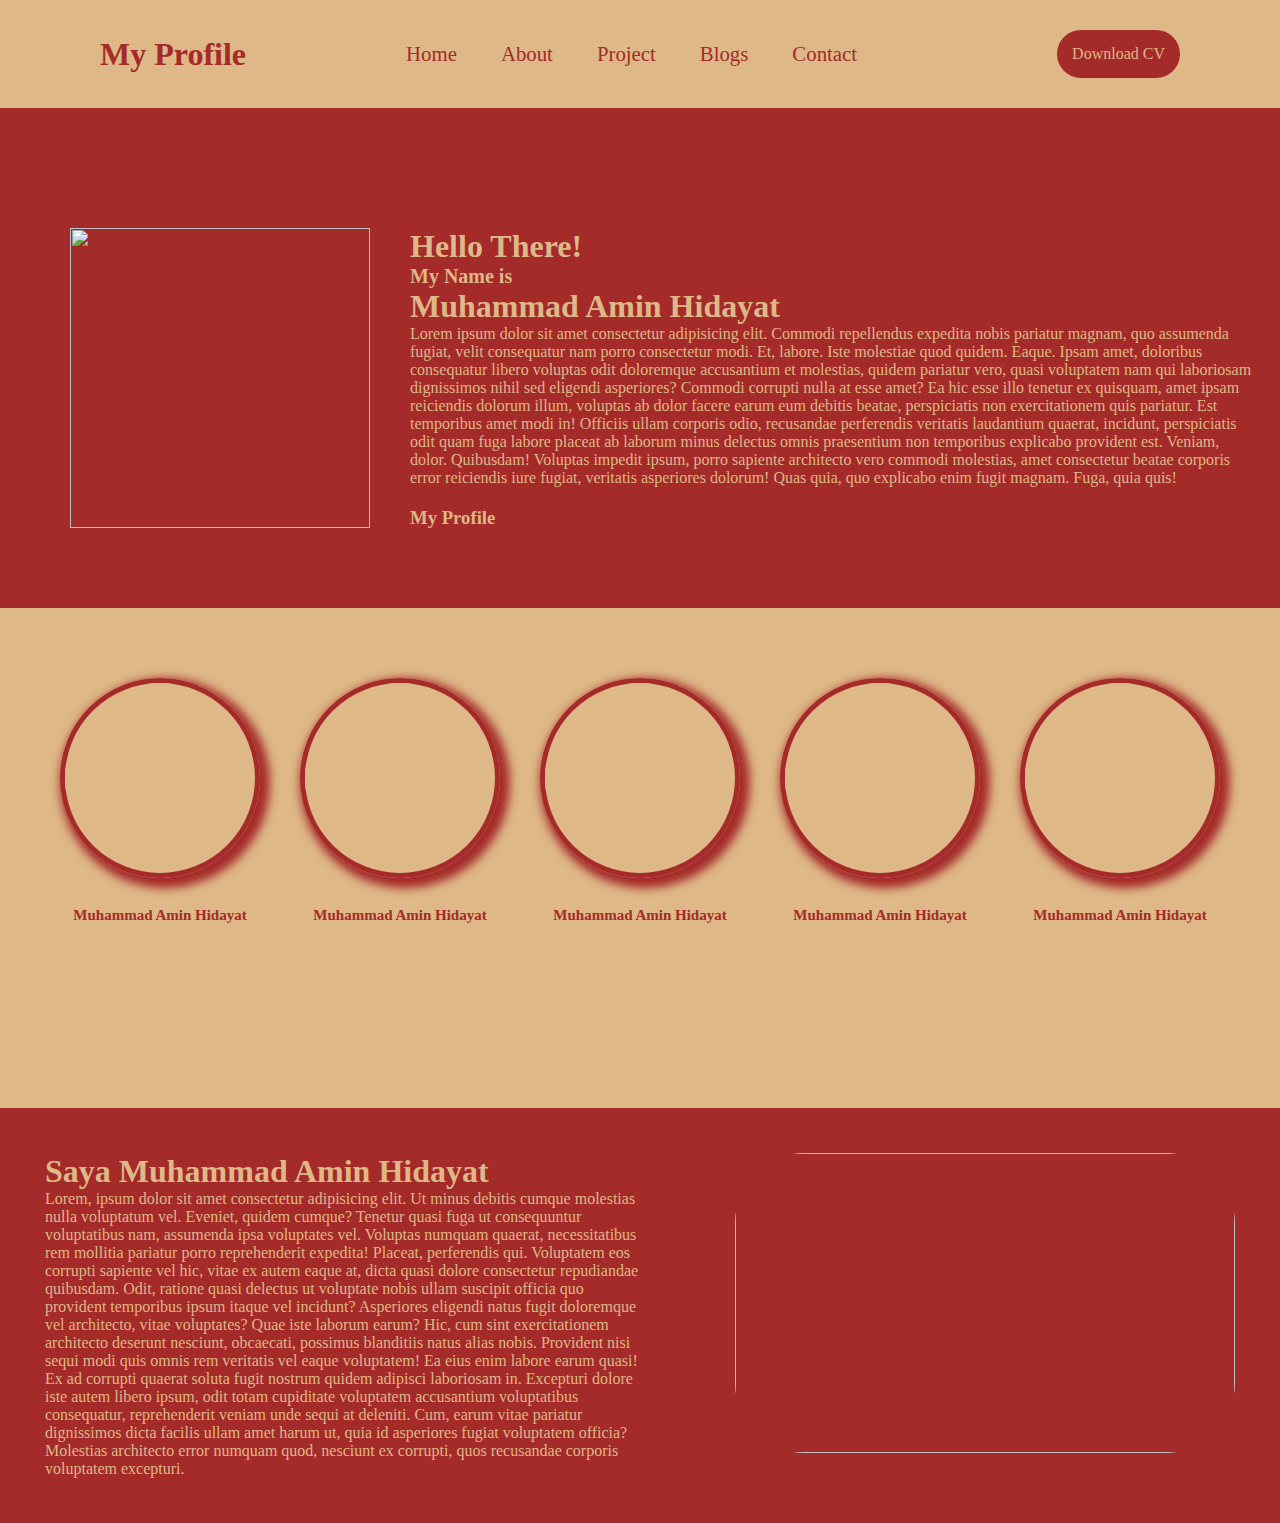
==== index.html @ 7252b3c2 "second commit" ====
<!DOCTYPE html>
<html lang="en">
<head>
    <meta charset="UTF-8">
    <meta name="viewport" content="width=device-width, initial-scale=1.0">
    <title>Document</title>
    <link rel="stylesheet" href="index.css">
    <link rel="stylesheet" href="https://cdnjs.cloudflare.com/ajax/libs/font-awesome/6.4.2/css/all.min.css">
</head>
<body>
    <header>
        <h2 class="logo"><span>My Profile</span></h2>
        <nav class="navbar">
          <a href="index.html">Home</a>
          <a href="#">About</a>
          <a href="project.html">Project</a>
          <a href="#">Blogs</a>
          <a href="#">Contact</a>
        </nav>
        <a href="#" class="tombol-download">Download CV</a>
      </header>
      <div class="main">
        <div class="bagi">
            <div class="kiri">
                <img src="kevinanston.png" alt="">
            </div>
            <div class="kanan">
                <div class="kata">
                    <h1>Hello There!</h1>
                    <h1><div id="kecil">My Name is</div> Muhammad Amin Hidayat</h1>
                    <p>Lorem ipsum dolor sit amet consectetur adipisicing elit. Commodi repellendus expedita nobis pariatur magnam, quo assumenda fugiat, velit consequatur nam porro consectetur modi. Et, labore. Iste molestiae quod quidem. Eaque.
                    Ipsam amet, doloribus consequatur libero voluptas odit doloremque accusantium et molestias, quidem pariatur vero, quasi voluptatem nam qui laboriosam dignissimos nihil sed eligendi asperiores? Commodi corrupti nulla at esse amet?
                    Ea hic esse illo tenetur ex quisquam, amet ipsam reiciendis dolorum illum, voluptas ab dolor facere earum eum debitis beatae, perspiciatis non exercitationem quis pariatur. Est temporibus amet modi in!
                    Officiis ullam corporis odio, recusandae perferendis veritatis laudantium quaerat, incidunt, perspiciatis odit quam fuga labore placeat ab laborum minus delectus omnis praesentium non temporibus explicabo provident est. Veniam, dolor. Quibusdam!
                    Voluptas impedit ipsum, porro sapiente architecto vero commodi molestias, amet consectetur beatae corporis error reiciendis iure fugiat, veritatis asperiores dolorum! Quas quia, quo explicabo enim fugit magnam. Fuga, quia quis!</p>
                    <h3>My Profile</h3>
                </div>
            </div>
        </div>
      </div>
      <div class="layer1">
        <div class="sublayer1">
            <div class="card1">
                <img src="eren no bg.png" alt="">
                <h2>Muhammad Amin Hidayat</h2>
            </div>
            <div class="card1">
                <img src="eren no bg.png" alt="">
                <h2>Muhammad Amin Hidayat</h2>
            </div>
            <div class="card1">
                <img src="eren no bg.png" alt="">
                <h2>Muhammad Amin Hidayat</h2>
            </div>
            <div class="card1">
                <img src="eren no bg.png" alt="">
                <h2>Muhammad Amin Hidayat</h2>
            </div>
            <div class="card1">
                <img src="eren no bg.png" alt="">
                <h2>Muhammad Amin Hidayat</h2>
            </div>
        </div>
      </div>
      <div class="container">
        <div class="kon-kiri">
            <div class="xata">
                <h1>Saya Muhammad Amin Hidayat</h1>
                <p>Lorem, ipsum dolor sit amet consectetur adipisicing elit. Ut minus debitis cumque molestias nulla voluptatum vel. Eveniet, quidem cumque? Tenetur quasi fuga ut consequuntur voluptatibus nam, assumenda ipsa voluptates vel.
                Voluptas numquam quaerat, necessitatibus rem mollitia pariatur porro reprehenderit expedita! Placeat, perferendis qui. Voluptatem eos corrupti sapiente vel hic, vitae ex autem eaque at, dicta quasi dolore consectetur repudiandae quibusdam.
                Odit, ratione quasi delectus ut voluptate nobis ullam suscipit officia quo provident temporibus ipsum itaque vel incidunt? Asperiores eligendi natus fugit doloremque vel architecto, vitae voluptates? Quae iste laborum earum?
                Hic, cum sint exercitationem architecto deserunt nesciunt, obcaecati, possimus blanditiis natus alias nobis. Provident nisi sequi modi quis omnis rem veritatis vel eaque voluptatem! Ea eius enim labore earum quasi!
                Ex ad corrupti quaerat soluta fugit nostrum quidem adipisci laboriosam in. Excepturi dolore iste autem libero ipsum, odit totam cupiditate voluptatem accusantium voluptatibus consequatur, reprehenderit veniam unde sequi at deleniti.
                Cum, earum vitae pariatur dignissimos dicta facilis ullam amet harum ut, quia id asperiores fugiat voluptatem officia? Molestias architecto error numquam quod, nesciunt ex corrupti, quos recusandae corporis voluptatem excepturi.</p>
            </div>
        </div>
            <div class="kon-kanan">
                <img src="nicolateesla.jpg" alt="">
            </div>
      </div>
</body>
</html>
---- index.css ----
*{
    margin: 0;
    padding: 0;
    font-family: Cambria, Cochin, Georgia, Times, 'Times New Roman', serif;
    box-sizing: border-box;
}
body{
    /* background: url(bgcoklat.jpg); */
    background-color:burlywood ;
}
header{
    position: relative;
    top: 0;
    left: 0;
    width: 100%;
    padding: 30px 100px;
    display: flex;
    justify-content: space-between;
    align-items: center;
    z-index: 100;
}
.logo{
    font-size: 2em;
    /* color: brown; */
    cursor: default;
}
h2{
    color: burlywood;
}
span{
    color: brown;
}
.navbar a{
    font-size: 1.3em;
    color: brown;
    text-decoration: none;
    margin-right: 40px;
    font-weight: 400;
    transition: .3s;
}
.navbar a:hover{
    color: burlywood;
    transition: .5s;
    background-color: brown;
    padding: 10px;
    border-radius: 20%;
}
.tombol-download{
    color: burlywood;
    text-decoration: none;
    padding: 15px;
    margin: 0;
    background-color: brown;
    border-radius: 60px;
    font-weight: 400;
    transition: cubic-bezier(0.25, 0.46, 0.45, 0.94) .5s;
}
.tombol-download:hover{
    background-color: burlywood;
    color: brown;
    border-radius: 10%;
}
.main{
   padding-top: 100px;
   background-color: brown;
   color: burlywood;
   height: 500px;
}
.bagi{
    /* padding-top: 50px;
    padding-bottom: 50px;
    padding-right: 0px;
    padding-left: 0px;
    margin: 0; */
    display: flex;
    justify-content: center;
}
.kanan #kecil{
    font-size: 20px;

}
.kiri{
    flex-grow: 1;
    /* background-color: blue; */
    /* height: 100px;
    width: 100px; */
    padding: 20px;
    margin-left: 50px;
    /* margin-right: 100px; */
    /* justify-content: center; */
    /* align-items: center; */
}
.kiri img{
    /* padding: 20px; */
    /* position: relative; */
    left: 0px;
    /* justify-content: center; */
    /* align-items: center; */
    width: 300px;
    height: 300px;
}
.kanan{
    flex-grow: 10;
    /* margin-left: 100px; */
    height: 100px;
    width: 90%;
    /* background-color: red; */
    padding: 20px;
}
.kanan h3{
    padding-top: 20px;
}
.layer1{
    padding-top: 50px;
    height: 500px;
    background-color: burlywood;
    
}
.sublayer1{
    text-align: center;
    justify-content: center;
    display: flex;
}
.card1{
    padding: 20px;
}
.card1 h2{
    font-family: serif;
    padding-top: 20px;
    font-size: 15px;
    color: brown;
}
.card1 img{
    /* border-bottom: 20px solid black ;
    border-left: 10px solid black; */
    box-shadow: brown 5px 5px 10px 5px;
    border: 5px solid brown;
    border-radius: 100%;
    height: 200px;
    width: 200px;
}
.container{
    background-color: brown;
    color: burlywood;
    display: flex;
    justify-content: center;
}
.kon-kiri{
    /* width: 50%; */
    padding: 25px;
    margin: 20px;
}
.kon-kanan{
    /* width: 100%; */
    padding: 25px;
    margin: 20px;
}
.kon-kanan img{
    border-radius: 70px;
    width: 500px;
    height: 300px;
}
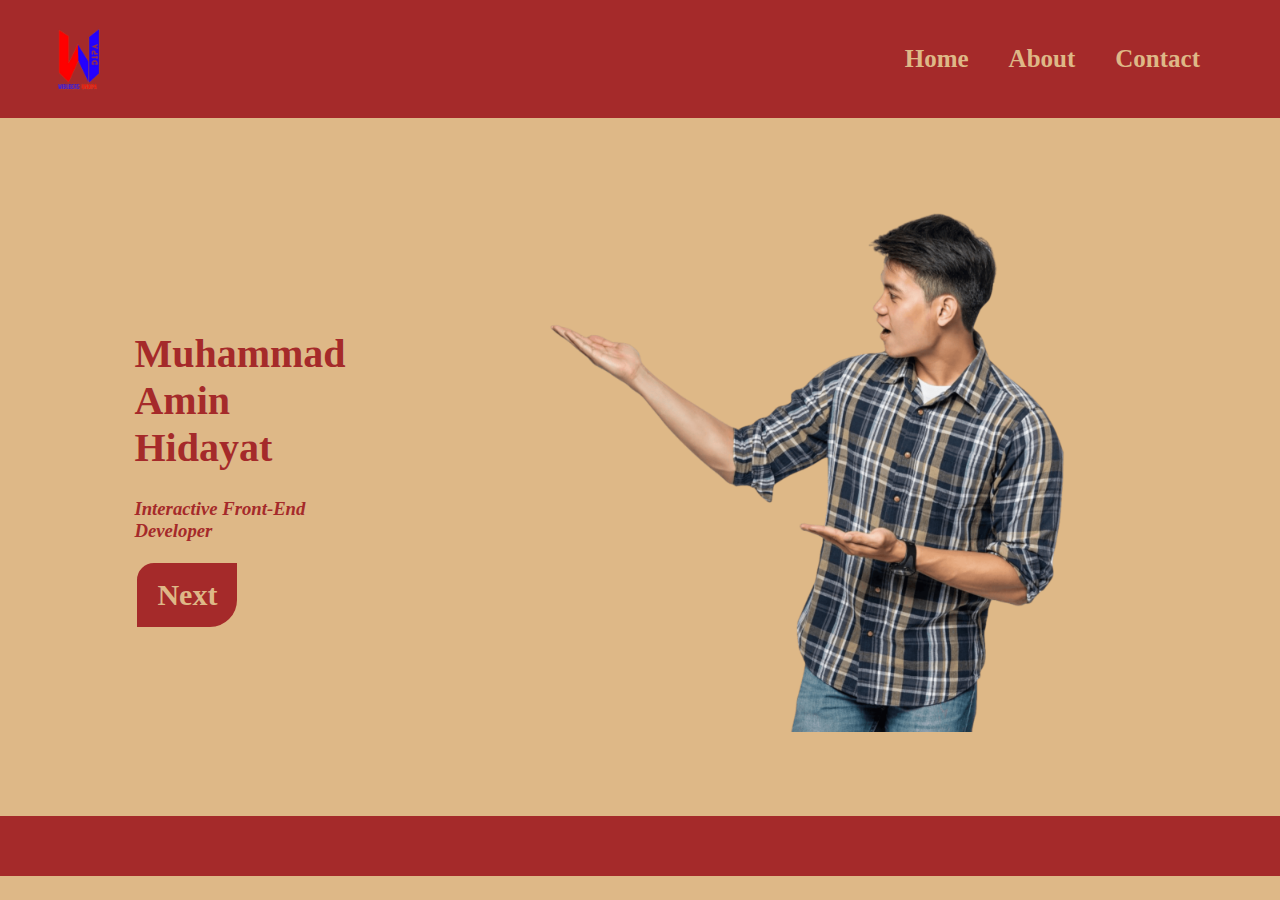
==== commit 88359c04: "upd" ====
--- a/index.html
+++ b/index.html
@@ -3,80 +3,36 @@
 <head>
     <meta charset="UTF-8">
     <meta name="viewport" content="width=device-width, initial-scale=1.0">
-    <title>Document</title>
+    <title>Portofolio Dayat</title>
     <link rel="stylesheet" href="index.css">
     <link rel="stylesheet" href="https://cdnjs.cloudflare.com/ajax/libs/font-awesome/6.4.2/css/all.min.css">
 </head>
 <body>
     <header>
-        <h2 class="logo"><span>My Profile</span></h2>
-        <nav class="navbar">
-          <a href="index.html">Home</a>
-          <a href="#">About</a>
-          <a href="project.html">Project</a>
-          <a href="#">Blogs</a>
-          <a href="#">Contact</a>
+        <nav>
+            <img src="logowidep-removebg-preview.png" alt="">
+            <ul>
+                <li><a href="home.html">Home</a></li>
+                <li><a href="about.html">About</a></li>
+                <li><a href="contact.html">Contact</a></li>
+            </ul>
         </nav>
-        <a href="#" class="tombol-download">Download CV</a>
-      </header>
-      <div class="main">
-        <div class="bagi">
-            <div class="kiri">
-                <img src="kevinanston.png" alt="">
-            </div>
-            <div class="kanan">
-                <div class="kata">
-                    <h1>Hello There!</h1>
-                    <h1><div id="kecil">My Name is</div> Muhammad Amin Hidayat</h1>
-                    <p>Lorem ipsum dolor sit amet consectetur adipisicing elit. Commodi repellendus expedita nobis pariatur magnam, quo assumenda fugiat, velit consequatur nam porro consectetur modi. Et, labore. Iste molestiae quod quidem. Eaque.
-                    Ipsam amet, doloribus consequatur libero voluptas odit doloremque accusantium et molestias, quidem pariatur vero, quasi voluptatem nam qui laboriosam dignissimos nihil sed eligendi asperiores? Commodi corrupti nulla at esse amet?
-                    Ea hic esse illo tenetur ex quisquam, amet ipsam reiciendis dolorum illum, voluptas ab dolor facere earum eum debitis beatae, perspiciatis non exercitationem quis pariatur. Est temporibus amet modi in!
-                    Officiis ullam corporis odio, recusandae perferendis veritatis laudantium quaerat, incidunt, perspiciatis odit quam fuga labore placeat ab laborum minus delectus omnis praesentium non temporibus explicabo provident est. Veniam, dolor. Quibusdam!
-                    Voluptas impedit ipsum, porro sapiente architecto vero commodi molestias, amet consectetur beatae corporis error reiciendis iure fugiat, veritatis asperiores dolorum! Quas quia, quo explicabo enim fugit magnam. Fuga, quia quis!</p>
-                    <h3>My Profile</h3>
-                </div>
+    </header>
+    <main>
+        <div class="sub1">
+            <h1>Muhammad Amin Hidayat</h1>
+            <h3>Interactive Front-End Developer</h3>
+            <a href="home.html"><button>Next</button></a>
+        </div>
+        <div class="sub2">
+            <div class="ss">
+                <img id="subg1" src="wepik-export-202311211436329U7p (1).png" alt="">
+                <!-- <img id="subg" src="boom1.png" alt=""> -->
             </div>
         </div>
-      </div>
-      <div class="layer1">
-        <div class="sublayer1">
-            <div class="card1">
-                <img src="eren no bg.png" alt="">
-                <h2>Muhammad Amin Hidayat</h2>
-            </div>
-            <div class="card1">
-                <img src="eren no bg.png" alt="">
-                <h2>Muhammad Amin Hidayat</h2>
-            </div>
-            <div class="card1">
-                <img src="eren no bg.png" alt="">
-                <h2>Muhammad Amin Hidayat</h2>
-            </div>
-            <div class="card1">
-                <img src="eren no bg.png" alt="">
-                <h2>Muhammad Amin Hidayat</h2>
-            </div>
-            <div class="card1">
-                <img src="eren no bg.png" alt="">
-                <h2>Muhammad Amin Hidayat</h2>
-            </div>
-        </div>
-      </div>
-      <div class="container">
-        <div class="kon-kiri">
-            <div class="xata">
-                <h1>Saya Muhammad Amin Hidayat</h1>
-                <p>Lorem, ipsum dolor sit amet consectetur adipisicing elit. Ut minus debitis cumque molestias nulla voluptatum vel. Eveniet, quidem cumque? Tenetur quasi fuga ut consequuntur voluptatibus nam, assumenda ipsa voluptates vel.
-                Voluptas numquam quaerat, necessitatibus rem mollitia pariatur porro reprehenderit expedita! Placeat, perferendis qui. Voluptatem eos corrupti sapiente vel hic, vitae ex autem eaque at, dicta quasi dolore consectetur repudiandae quibusdam.
-                Odit, ratione quasi delectus ut voluptate nobis ullam suscipit officia quo provident temporibus ipsum itaque vel incidunt? Asperiores eligendi natus fugit doloremque vel architecto, vitae voluptates? Quae iste laborum earum?
-                Hic, cum sint exercitationem architecto deserunt nesciunt, obcaecati, possimus blanditiis natus alias nobis. Provident nisi sequi modi quis omnis rem veritatis vel eaque voluptatem! Ea eius enim labore earum quasi!
-                Ex ad corrupti quaerat soluta fugit nostrum quidem adipisci laboriosam in. Excepturi dolore iste autem libero ipsum, odit totam cupiditate voluptatem accusantium voluptatibus consequatur, reprehenderit veniam unde sequi at deleniti.
-                Cum, earum vitae pariatur dignissimos dicta facilis ullam amet harum ut, quia id asperiores fugiat voluptatem officia? Molestias architecto error numquam quod, nesciunt ex corrupti, quos recusandae corporis voluptatem excepturi.</p>
-            </div>
-        </div>
-            <div class="kon-kanan">
-                <img src="nicolateesla.jpg" alt="">
-            </div>
-      </div>
+    </main>
+    <footer>
+        
+    </footer>
 </body>
 </html>--- a/index.css
+++ b/index.css
@@ -1,162 +1,103 @@
-*{
+body{
+    /* background-image: url(bgcomic3.png); */
+    background-color: burlywood;
+    color: brown;
+    padding: 0;
+    margin: 0;
+    background-size: 100%;
+    background-repeat: no-repeat;
+    font-family: cursive;
+}
+nav{
+    font-size: 25px;
+    align-items: center;
+    display: flex;
+    justify-content: space-between;
     margin: 0;
     padding: 0;
-    font-family: Cambria, Cochin, Georgia, Times, 'Times New Roman', serif;
-    box-sizing: border-box;
+    background-color: brown;
 }
-body{
-    /* background: url(bgcoklat.jpg); */
-    background-color:burlywood ;
-}
-header{
-    position: relative;
-    top: 0;
-    left: 0;
-    width: 100%;
-    padding: 30px 100px;
-    display: flex;
-    justify-content: space-between;
-    align-items: center;
-    z-index: 100;
-}
-.logo{
-    font-size: 2em;
-    /* color: brown; */
-    cursor: default;
-}
-h2{
+nav a{
+    text-decoration: none;
     color: burlywood;
 }
-span{
-    color: brown;
+nav img{
+    margin-left: 30px;
+    height: 100px;
+    width: 100px;
 }
-.navbar a{
-    font-size: 1.3em;
-    color: brown;
-    text-decoration: none;
+nav ul{
+    display: flex;
+    align-items: center;
+    list-style-type: none;
+    padding-right: 20px;
     margin-right: 40px;
-    font-weight: 400;
-    transition: .3s;
+    /* background-color: #0e6b0e;
+    border-radius: 50px; */
 }
-.navbar a:hover{
-    color: burlywood;
-    transition: .5s;
-    background-color: brown;
-    padding: 10px;
-    border-radius: 20%;
+nav li{
+    font-weight: 900;
+    color: aliceblue;
+    padding: 20px;
 }
-.tombol-download{
-    color: burlywood;
-    text-decoration: none;
-    padding: 15px;
-    margin: 0;
-    background-color: brown;
-    border-radius: 60px;
-    font-weight: 400;
-    transition: cubic-bezier(0.25, 0.46, 0.45, 0.94) .5s;
-}
-.tombol-download:hover{
-    background-color: burlywood;
-    color: brown;
-    border-radius: 10%;
-}
-.main{
-   padding-top: 100px;
-   background-color: brown;
-   color: burlywood;
-   height: 500px;
-}
-.bagi{
-    /* padding-top: 50px;
-    padding-bottom: 50px;
-    padding-right: 0px;
-    padding-left: 0px;
-    margin: 0; */
+main{
+    margin: 80px;
+    padding: 0;
     display: flex;
+    align-items: center;
     justify-content: center;
 }
-.kanan #kecil{
-    font-size: 20px;
+.sub1{
+    flex-grow: 1;
+    margin: 100px;
+}
+.sub1 h1{
+    /* padding-right: 200px; */
+    font-size: 40px;
+}
+.sub1 h3{
+    font-style: italic;
+    padding: 0;
+}
+.sub1 button{
+    color: burlywood;
+    background-color: brown ;
+    border: burlywood solid;
+    font-family: cursive;
+    font-weight: 900;
+    font-size: 30px;
+    border-bottom-right-radius: 30px;
+    border-top-left-radius: 20px;
+    padding: 15px 20px 15px 20px;
+}
+.sub1 a button:hover{
+    scale: 1.1;
+    background-color: black ;
+    color: cadetblue;
+    border: aliceblue solid;
+}
+.sub2{
+    width: 100%;
+    flex-grow: 1;
+}
+.ss img:hover{
+    scale: 1.1;
+    transition: 1;
+}
 
+.ss img{
+    object-fit: cover;
+    /* height: 250px; */
+    width: 800px;
+    position: relative;
 }
-.kiri{
-    flex-grow: 1;
-    /* background-color: blue; */
-    /* height: 100px;
-    width: 100px; */
-    padding: 20px;
-    margin-left: 50px;
-    /* margin-right: 100px; */
-    /* justify-content: center; */
-    /* align-items: center; */
+footer{
+    padding: 0;
+    margin: 0;
+    height: 60px;
+    background-color: brown;
 }
-.kiri img{
-    /* padding: 20px; */
-    /* position: relative; */
-    left: 0px;
-    /* justify-content: center; */
-    /* align-items: center; */
-    width: 300px;
-    height: 300px;
-}
-.kanan{
-    flex-grow: 10;
-    /* margin-left: 100px; */
-    height: 100px;
-    width: 90%;
-    /* background-color: red; */
-    padding: 20px;
-}
-.kanan h3{
-    padding-top: 20px;
-}
-.layer1{
-    padding-top: 50px;
-    height: 500px;
-    background-color: burlywood;
+
+@media screen and (max-width: 600px) {
     
-}
-.sublayer1{
-    text-align: center;
-    justify-content: center;
-    display: flex;
-}
-.card1{
-    padding: 20px;
-}
-.card1 h2{
-    font-family: serif;
-    padding-top: 20px;
-    font-size: 15px;
-    color: brown;
-}
-.card1 img{
-    /* border-bottom: 20px solid black ;
-    border-left: 10px solid black; */
-    box-shadow: brown 5px 5px 10px 5px;
-    border: 5px solid brown;
-    border-radius: 100%;
-    height: 200px;
-    width: 200px;
-}
-.container{
-    background-color: brown;
-    color: burlywood;
-    display: flex;
-    justify-content: center;
-}
-.kon-kiri{
-    /* width: 50%; */
-    padding: 25px;
-    margin: 20px;
-}
-.kon-kanan{
-    /* width: 100%; */
-    padding: 25px;
-    margin: 20px;
-}
-.kon-kanan img{
-    border-radius: 70px;
-    width: 500px;
-    height: 300px;
 }